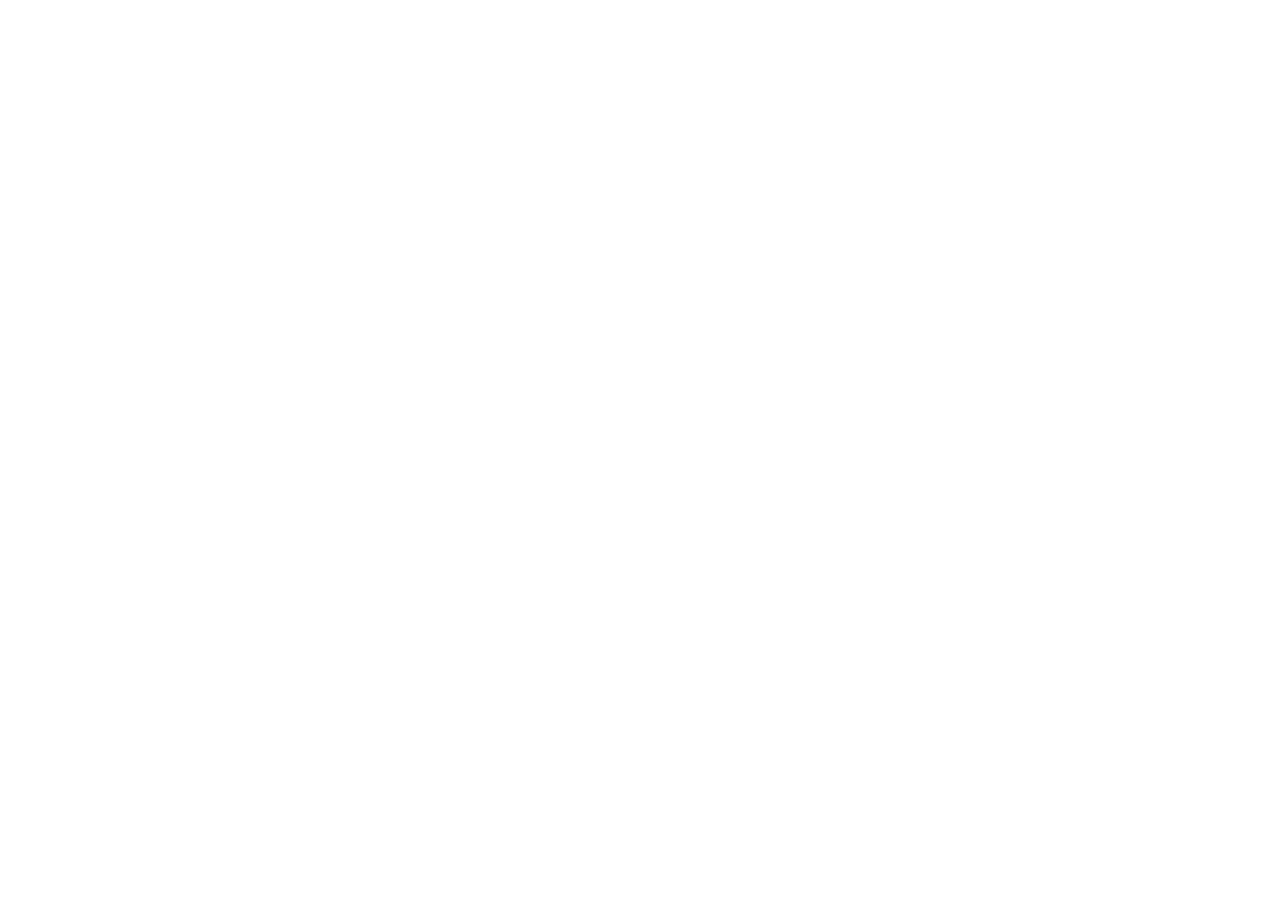
==== contato.html @ 827f9764 "Criação arquivo contato.html; alteração index.html" ====
<!DOCTYPE html>
<html lang="en">
<head>
    <meta charset="UTF-8">
    <meta http-equiv="X-UA-Compatible" content="IE=edge">
    <meta name="viewport" content="width=device-width, initial-scale=1.0">
    <title>Contato</title>
</head>
<body>
    
</body>
</html>
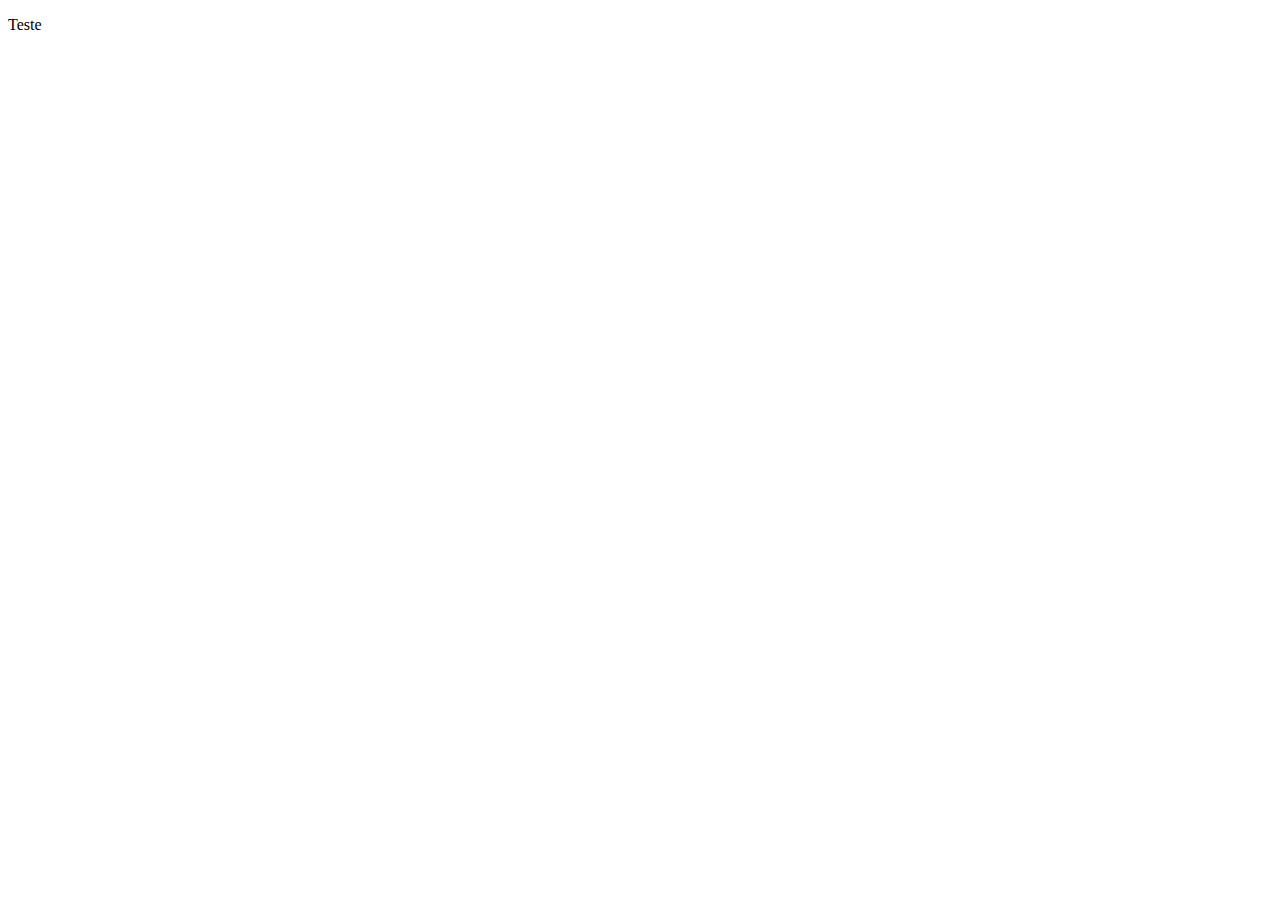
==== commit a2d11760: "Teste" ====
--- a/contato.html
+++ b/contato.html
@@ -7,6 +7,6 @@
     <title>Contato</title>
 </head>
 <body>
-    
+    <p>Teste</p>
 </body>
 </html>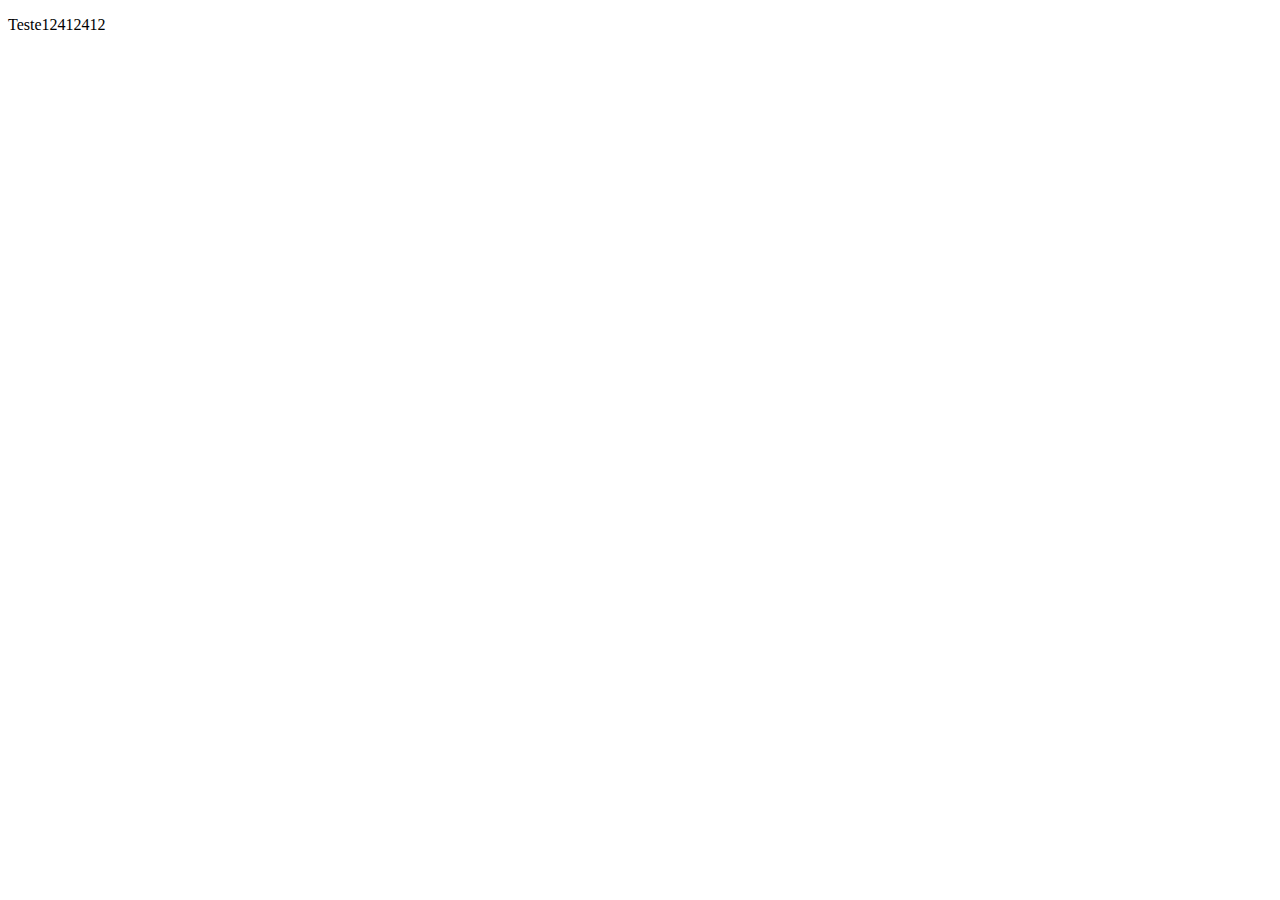
==== commit 442d1b91: "alteração index - branch teste" ====
--- a/contato.html
+++ b/contato.html
@@ -7,6 +7,6 @@
     <title>Contato</title>
 </head>
 <body>
-    <p>Teste</p>
+    <p>Teste12412412</p>
 </body>
 </html>